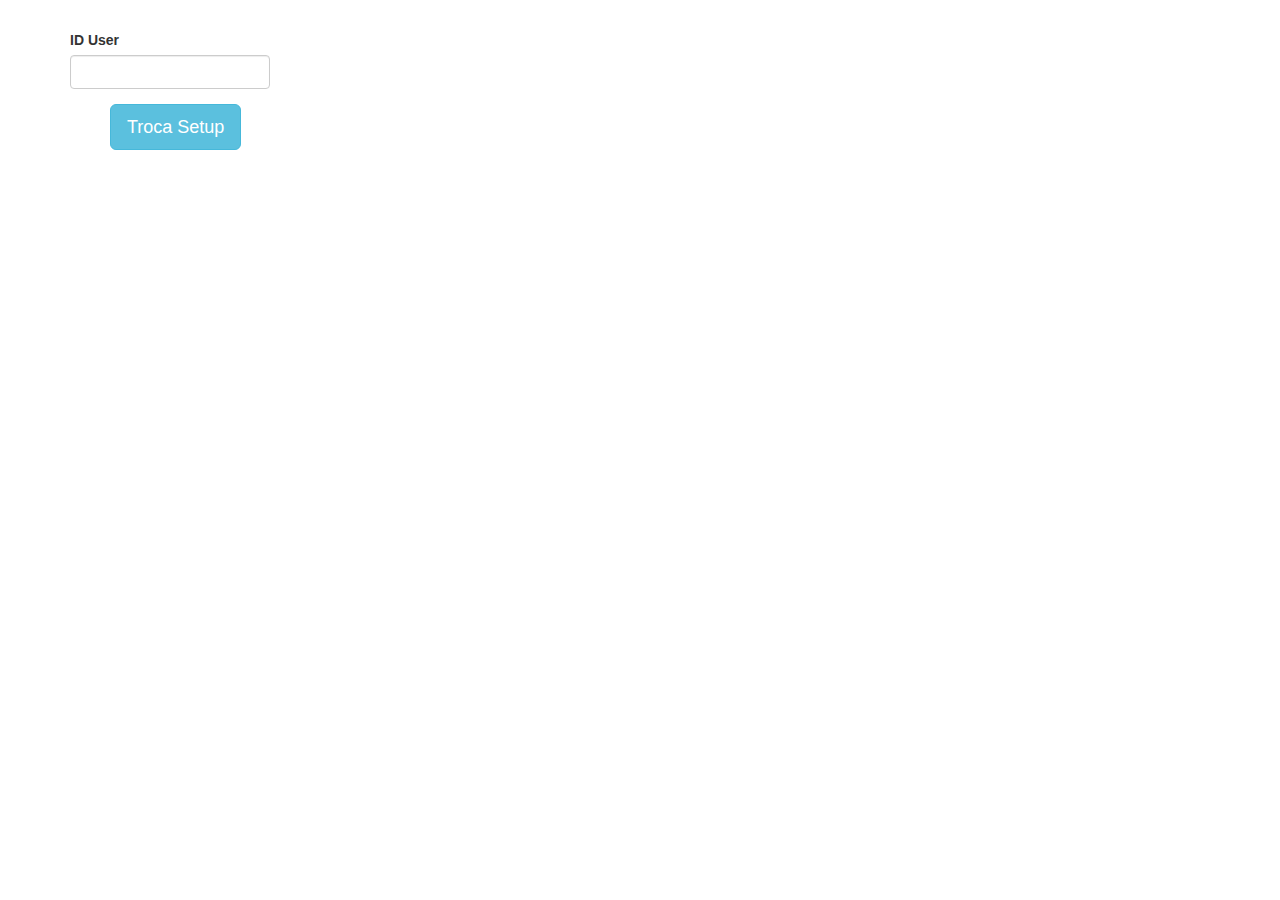
==== login.html @ 77bc03f6 "Setup + Login" ====
<html>
	<head>
        <title>Setup</title>
		<meta name="viewport" content="width = device-width, height = device-height, maximum-scale = 1.0, minimum-scale = 1.0" />
		<meta http-equiv="Content-Type" content="application/html; charset=UTF-8" />
	<script src="js/jquery.min.js"></script>
    <script type="text/javascript" src="DataCollector.js"></script>
	  <meta charset="utf-8">
  <meta name="viewport" content="width=device-width, initial-scale=1">
  <link rel="stylesheet" href="https://maxcdn.bootstrapcdn.com/bootstrap/3.3.7/css/bootstrap.min.css">
  <script src="https://ajax.googleapis.com/ajax/libs/jquery/3.1.1/jquery.min.js"></script>
  <script src="https://maxcdn.bootstrapcdn.com/bootstrap/3.3.7/js/bootstrap.min.js"></script>
	</head>

	<body>
		<div class="container">
			<div class="form-group">
  				<label for="login">ID User</label>
  				<input type="text" class="form-control" id="login">
			</div>
		</div>		
		<button type="button" id="btnSetup" class="btn btn-info btn-lg" onclick="changeValue()">Troca Setup</button>
	</body>
<style type="text/css">
	#btnSetup{
		margin-left: 110px;
	} 
	.form-control{
		width:200px;
	}
	.form-group{
		margin-top: 30px;
	}
</style>
<script type="text/javascript">
	function changeValue(){
		//HTML5 local storage 
		//localStorage.setItem("ip","192.168.2.113");
		//localStorage.setItem("idAluno","4");

		// Receiving the data:
		//localStorage.getItem("variableName");
		//var ipInput = document.getElementById("ip");
		var idAlunoInput = document.getElementById("login")

		//if (idAlunoInput == "") console.log("nulllllll PORRA");
	//	localStorage.setItem("ip",ipInput.value);
		localStorage.setItem("idAluno",idAlunoInput.value);
		
		//console.log ("ip: " + ipInput.value);
		console.log ("idAluno: " + idAlunoInput.value);
	}	

</script>
</html>
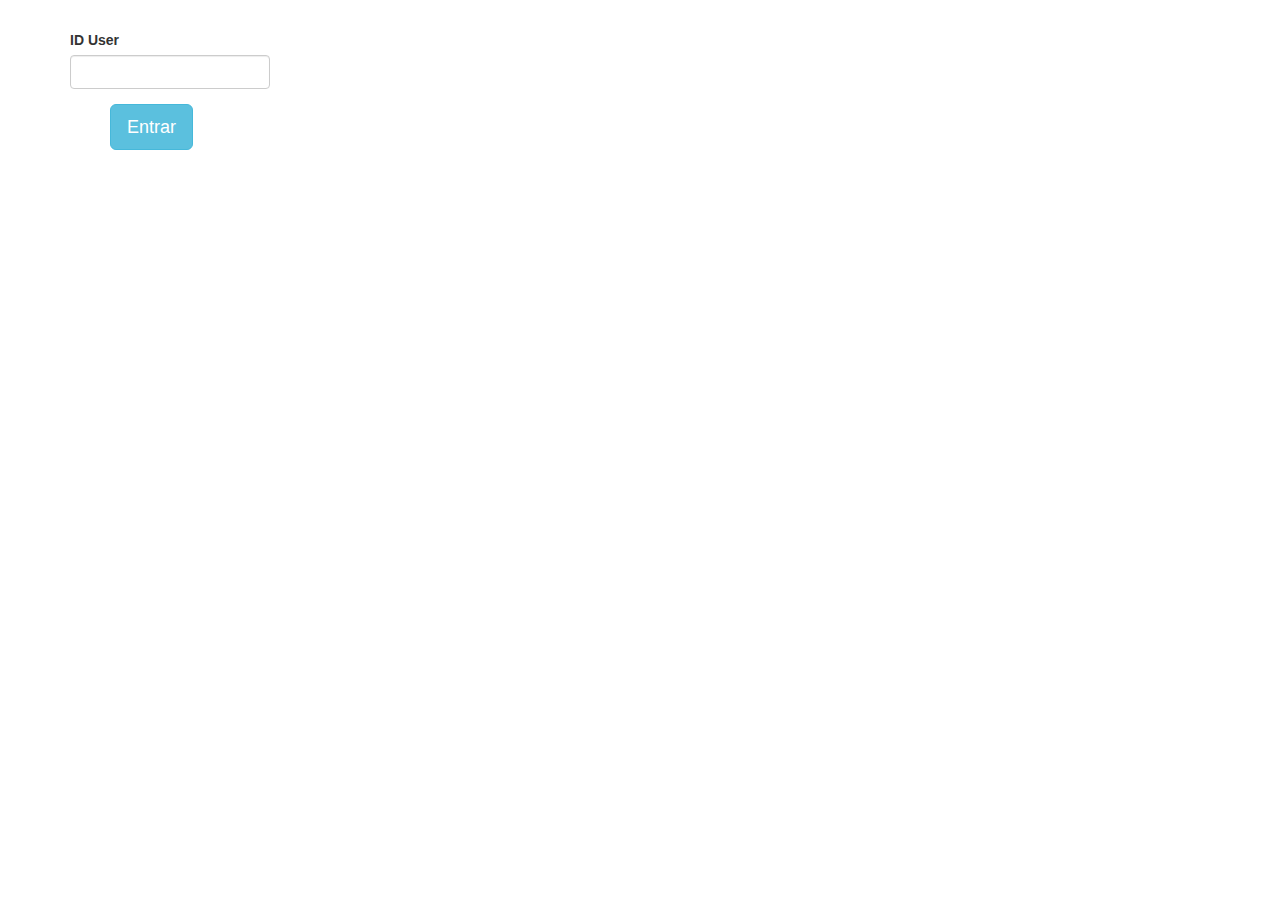
==== commit dcdfccbb: "Ajustes Login + setup" ====
--- a/login.html
+++ b/login.html
@@ -1,6 +1,6 @@
 <html>
 	<head>
-        <title>Setup</title>
+        <title>Login</title>
 		<meta name="viewport" content="width = device-width, height = device-height, maximum-scale = 1.0, minimum-scale = 1.0" />
 		<meta http-equiv="Content-Type" content="application/html; charset=UTF-8" />
 	<script src="js/jquery.min.js"></script>
@@ -19,7 +19,7 @@
   				<input type="text" class="form-control" id="login">
 			</div>
 		</div>		
-		<button type="button" id="btnSetup" class="btn btn-info btn-lg" onclick="changeValue()">Troca Setup</button>
+		<button type="button" id="btnSetup" class="btn btn-info btn-lg" onclick="changeValue()">Entrar</button>
 	</body>
 <style type="text/css">
 	#btnSetup{
@@ -49,6 +49,23 @@
 		
 		//console.log ("ip: " + ipInput.value);
 		console.log ("idAluno: " + idAlunoInput.value);
+		
+		local = location.toString();
+		local = local.split("/");
+		console.log (local[5]);
+		console.log(local.length);
+		redirect = "";
+		for (i=0; i<local.length-1; i++) {
+			//console.log(redirect);
+			if (i) redirect = redirect + "/" + local[i];
+			else redirect =  local[i];
+
+			//if (i==0) redirect =  local[i];
+			//else redirect = redirect + "/" + local[i];
+		}
+		redirect = redirect + "/index.html";
+		window.location = redirect;
+
 	}	
 
 </script>
